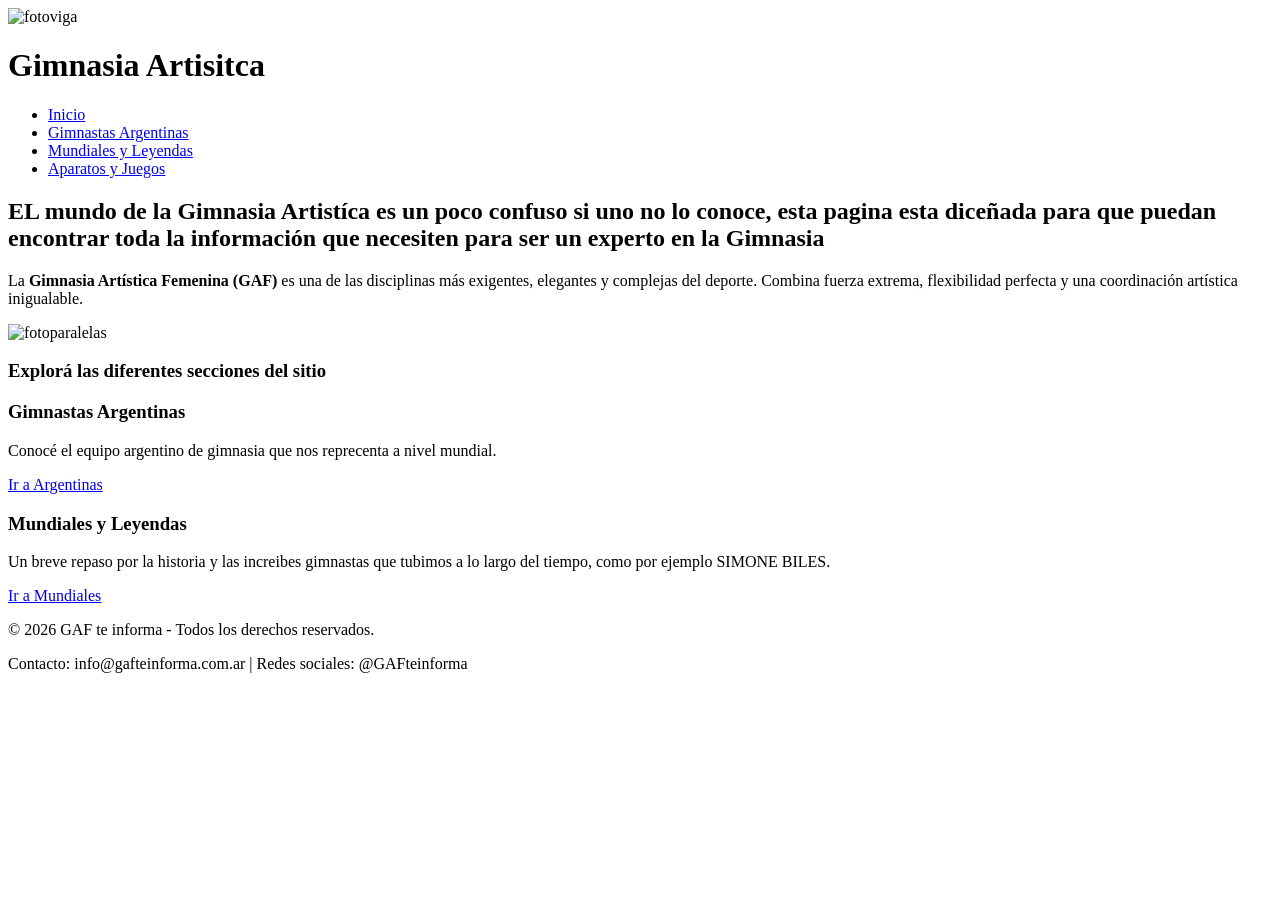
==== index.html @ 98a5e2ac "img width and margin" ====
<!DOCTYPE html>
<html lang="es">
<head>
    <meta charset="UTF-8">
    <title>Gimnasia artisitca femenina te informa - Inicio</title>
    <link rel="stylesheet" href="styles.css">
</head>
<body>

    <header>
        <div class="nav-header">
            <div class="titulo-foto">
                <img src="https://upag-pagu.com/wp-content/uploads/2025/05/GettyImages-2164834760.jpg" alt="fotoviga" clas="fotoviga">
                <h1>Gimnasia Artisitca</h1>
            </div>
            <nav>
                <ul>
                    <li><a href="index.html" class="active">Inicio</a></li>
                    <li><a href="argentina.html">Gimnastas Argentinas</a></li>
                    <li><a href="mundiales.html">Mundiales y Leyendas</a></li>
                    <li><a href="aparatos.html">Aparatos y Juegos</a></li>
                </ul>
            </nav>
        </div>
    </header>

    <main>
        <section>
            <h2>EL mundo de la Gimnasia Artistíca es un poco confuso si uno no lo conoce, esta pagina esta diceñada para que puedan encontrar toda la información que necesiten para ser un experto en la Gimnasia</h2>
            <p>La <strong>Gimnasia Artística Femenina (GAF)</strong> es una de las disciplinas más exigentes, elegantes y complejas del deporte. Combina fuerza extrema, flexibilidad perfecta y una coordinación artística inigualable.</p>
            
            <div class="media-container">
                <img src="https://www.fmg.com.ar/images/2026/id-479.jpeg" alt="fotoparalelas" class="fotoparalelas">
            </div>

            <h3>Explorá las diferentes secciones del sitio</h3>
            <div class="secciones-del-sitio">
                <div class="info">
                    <h3>Gimnastas Argentinas</h3>
                    <p>Conocé el equipo argentino de gimnasia que nos reprecenta a nivel mundial. </p>
                    <div class="enlace">
                        <a href="argentina.html">Ir a Argentinas</a>
                    </div>
                </div>
                <div class="info">
                    <h3>Mundiales y Leyendas</h3>
                    <p>Un breve repaso por la historia y las increibes gimnastas que tubimos a lo largo del tiempo, como por ejemplo SIMONE BILES.</p>
                    <div class="enlace">
                        <a href="mundiales.html">Ir a Mundiales</a>
                    </div>
                </div>
            </div>
        </section>
    </main>

    <footer>
        <p>&copy; 2026 GAF te informa - Todos los derechos reservados.</p>
        <p>Contacto: info@gafteinforma.com.ar | Redes sociales: @GAFteinforma</p>
    </footer>

</body>
</html>
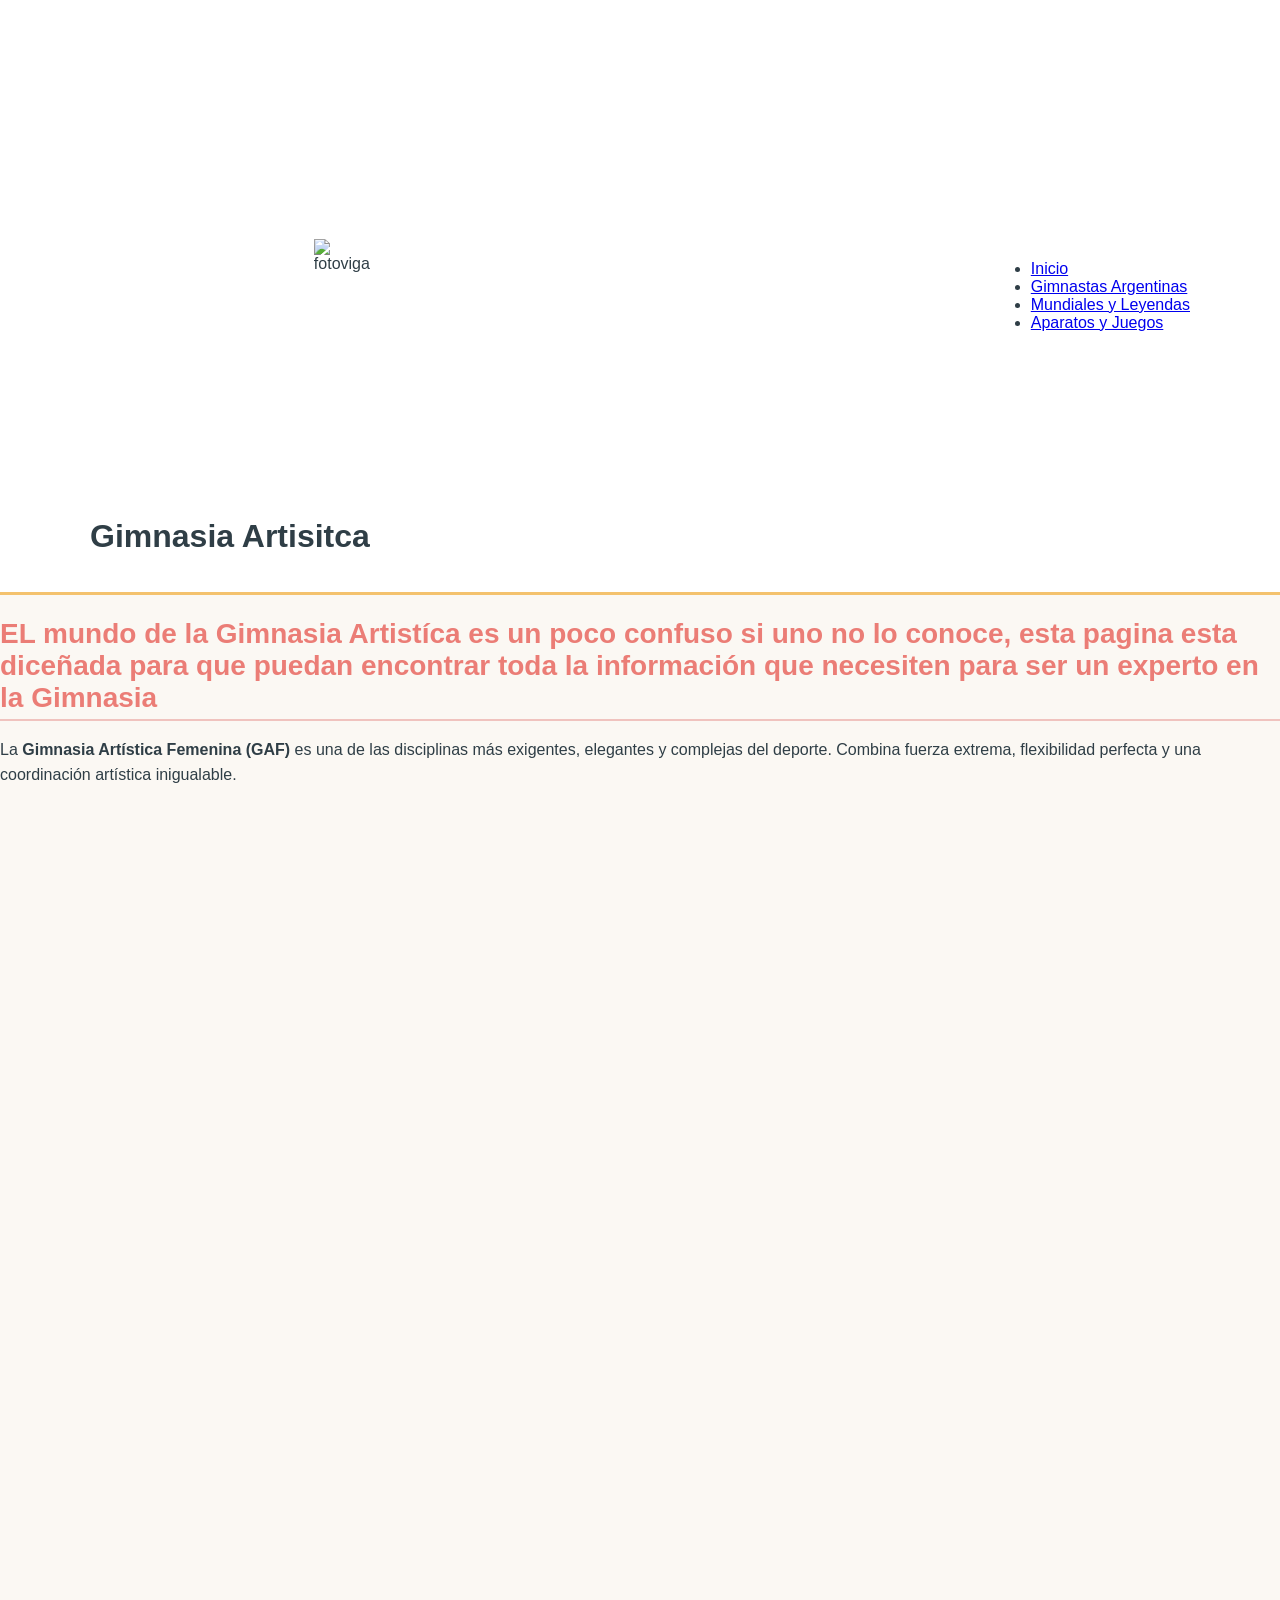
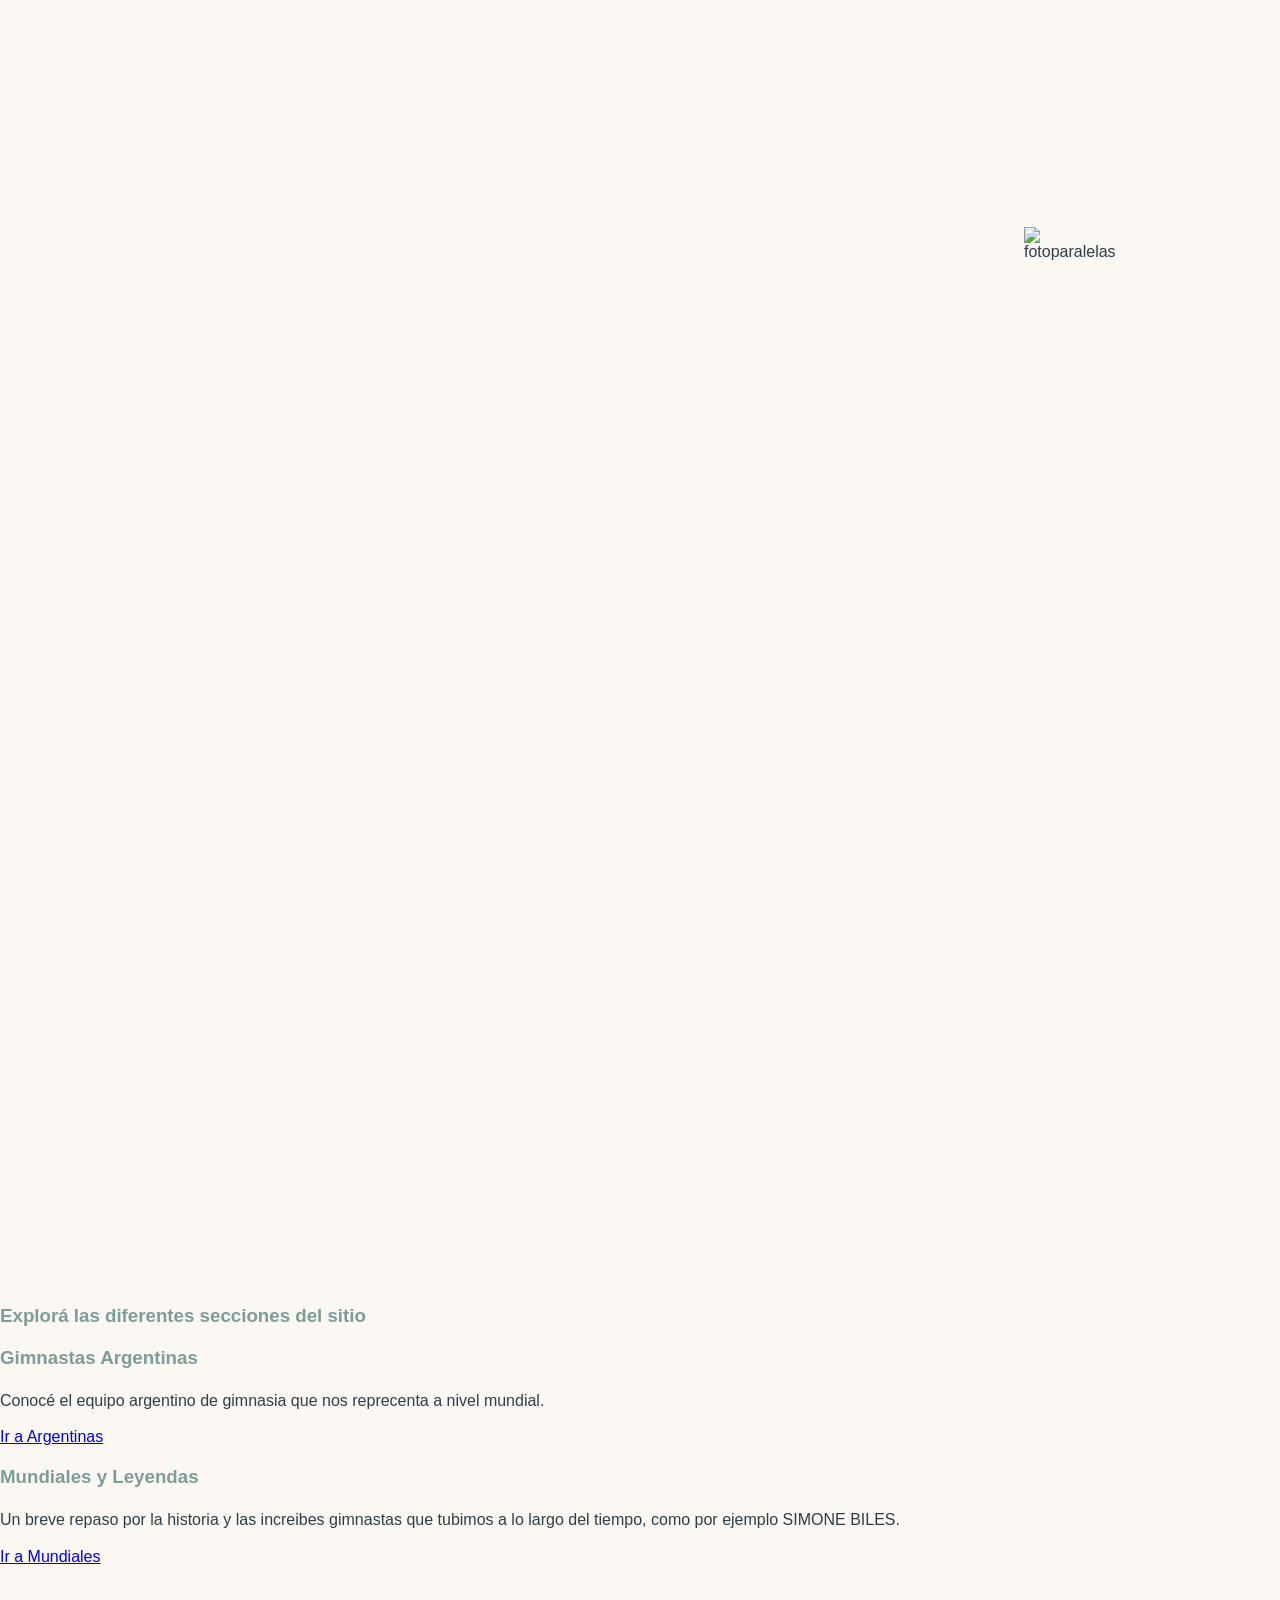
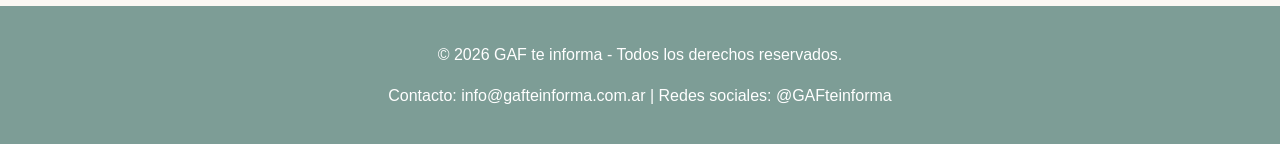
==== commit 82b3a6c1: ".." ====
--- a/index.html
+++ b/index.html
@@ -3,7 +3,7 @@
 <head>
     <meta charset="UTF-8">
     <title>Gimnasia artisitca femenina te informa - Inicio</title>
-    <link rel="stylesheet" href="styles.css">
+    <link rel="stylesheet" href="style.css">
 </head>
 <body>
 
--- a/style.css
+++ b/style.css
@@ -0,0 +1,56 @@
+
+body {
+    font-family: Arial, sans-serif;
+    background-color: #fbf8f3; 
+    color: #2f3e46; 
+    margin: 0;
+    padding: 0;
+}
+
+header {
+    background-color: #ffffff;
+    border-bottom: 3px solid #f4c26d; 
+    padding: 15px 20px;
+}
+
+.nav-header {
+    width: 90%;
+    max-width: 1100px;
+    margin: 0 auto;
+    display: flex;
+    justify-content: space-between;
+    align-items: center;
+}
+
+
+
+h2 {
+    color: #eb7d76; 
+    font-size: 28px;
+    margin-bottom: 15px;
+    border-bottom: 2px solid #f0c3be; 
+    padding-bottom: 5px;
+}
+
+h3 {
+    color: #7d9d96;
+    margin-top: 20px;
+}
+
+p {
+    margin-bottom: 15px;
+    line-height: 1.6;
+}
+
+img {
+    width: 30%;
+    margin: 80%;
+}
+
+footer {
+    background-color: #7d9d96; 
+    color: white;
+    text-align: center;
+    padding: 20px;
+    margin-top: 40px;
+}
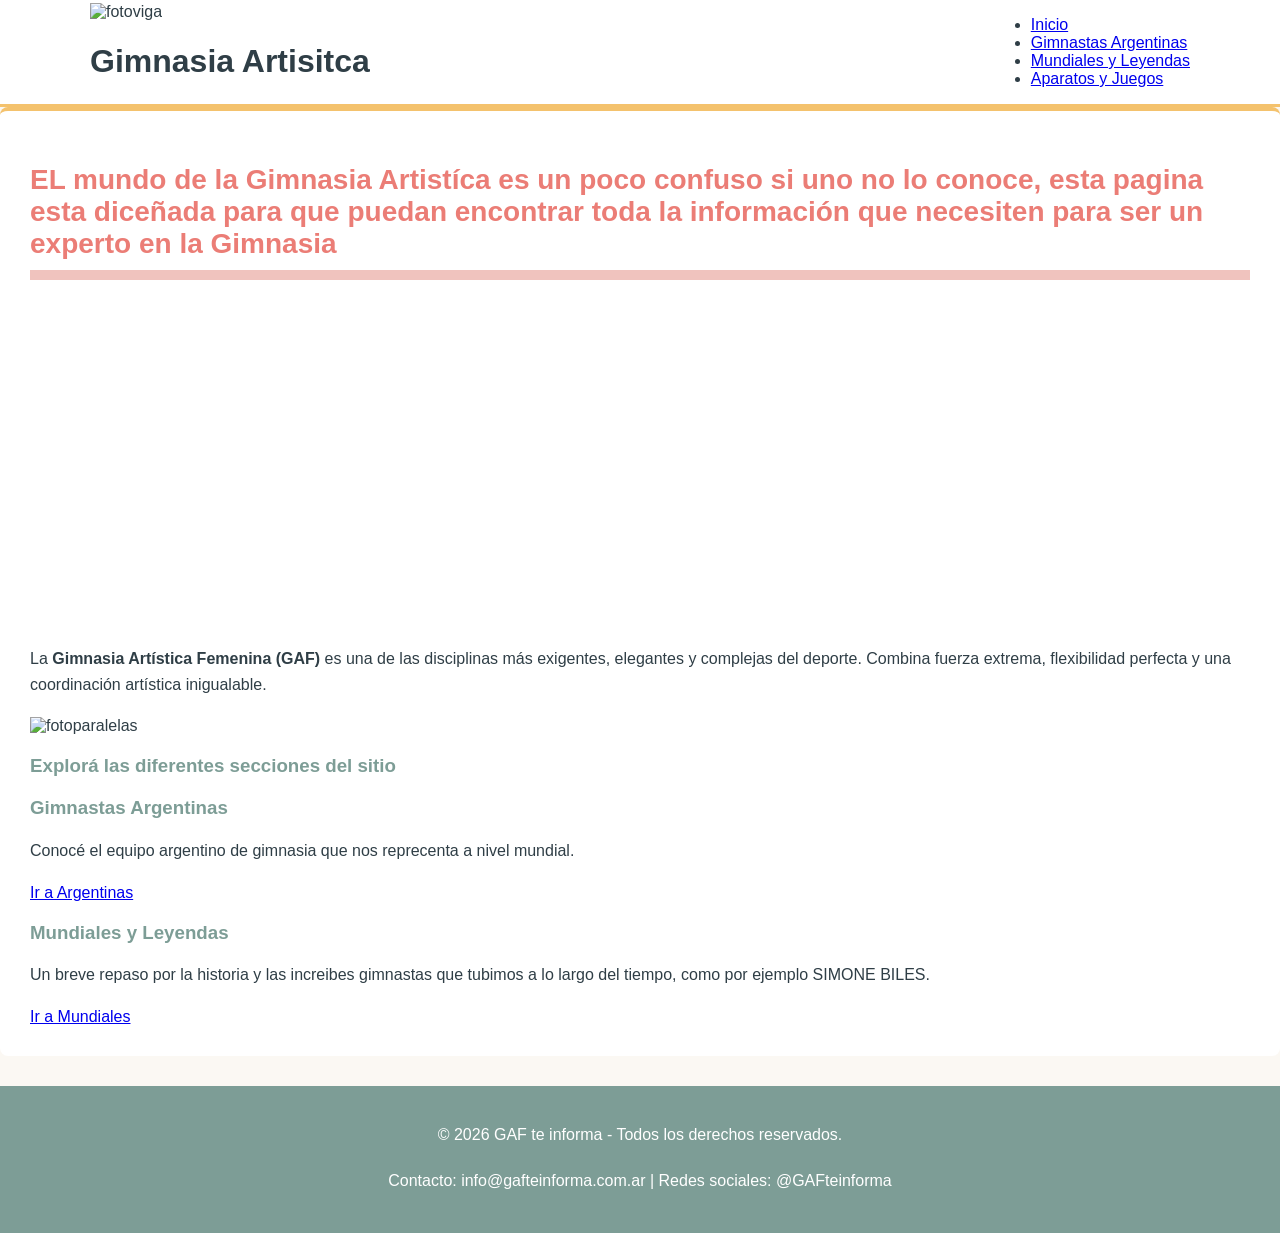
==== commit a55a5b57: "cambio imagen foto viga" ====
--- a/index.html
+++ b/index.html
@@ -10,7 +10,7 @@
     <header>
         <div class="nav-header">
             <div class="titulo-foto">
-                <img src="https://upag-pagu.com/wp-content/uploads/2025/05/GettyImages-2164834760.jpg" alt="fotoviga" clas="fotoviga">
+                <img src="https://encrypted-tbn0.gstatic.com/images?q=tbn:ANd9GcTVE55rpxYlZl0t7Lg4yteZmJ_-reAowiWtIWdiluhaOA&s=10" alt="fotoviga" clas="fotoviga">
                 <h1>Gimnasia Artisitca</h1>
             </div>
             <nav>
--- a/style.css
+++ b/style.css
@@ -3,14 +3,14 @@
     font-family: Arial, sans-serif;
     background-color: #fbf8f3; 
     color: #2f3e46; 
-    margin: 0;
-    padding: 0;
+    margin:auto ;
+    padding: auto;
 }
 
 header {
     background-color: #ffffff;
     border-bottom: 3px solid #f4c26d; 
-    padding: 15px 20px;
+
 }
 
 .nav-header {
@@ -27,9 +27,9 @@
 h2 {
     color: #eb7d76; 
     font-size: 28px;
-    margin-bottom: 15px;
-    border-bottom: 2px solid #f0c3be; 
-    padding-bottom: 5px;
+    margin-bottom: 30%;
+    border-bottom: 10px solid #f0c3be; 
+    padding-bottom: 10px;
 }
 
 h3 {
@@ -38,13 +38,21 @@
 }
 
 p {
-    margin-bottom: 15px;
+    margin-bottom: 20px;
     line-height: 1.6;
 }
 
+section {
+    background-color: #ffffff;
+    padding: 30px;
+    border-radius: 8px;
+    margin-bottom: 30px;
+    border-top: 4px solid #f4c26d;
+}
+
 img {
-    width: 30%;
-    margin: 80%;
+    width: auto;
+    margin: auto;
 }
 
 footer {
@@ -52,5 +60,9 @@
     color: white;
     text-align: center;
     padding: 20px;
-    margin-top: 40px;
+    margin-top: auto;
+}
+
+.fotoviga{
+    width: 70px;
 }
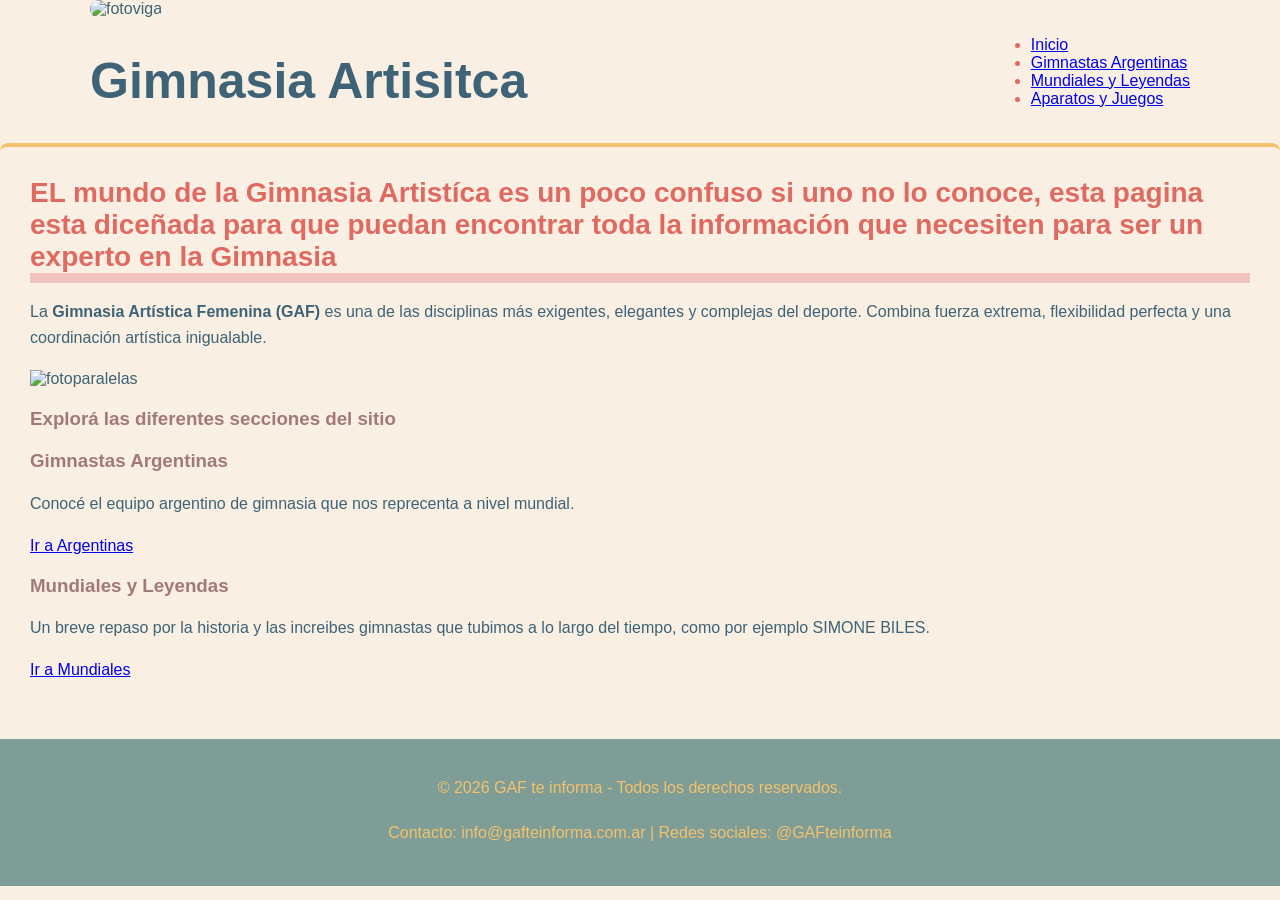
==== commit d854e908: "foto inicial" ====
--- a/index.html
+++ b/index.html
@@ -6,11 +6,10 @@
     <link rel="stylesheet" href="style.css">
 </head>
 <body>
-
     <header>
         <div class="nav-header">
             <div class="titulo-foto">
-                <img src="https://encrypted-tbn0.gstatic.com/images?q=tbn:ANd9GcTVE55rpxYlZl0t7Lg4yteZmJ_-reAowiWtIWdiluhaOA&s=10" alt="fotoviga" clas="fotoviga">
+                <img src="https://encrypted-tbn0.gstatic.com/images?q=tbn:ANd9GcTVE55rpxYlZl0t7Lg4yteZmJ_-reAowiWtIWdiluhaOA&s=10" alt="fotoviga" class="fotoviga">
                 <h1>Gimnasia Artisitca</h1>
             </div>
             <nav>
@@ -23,7 +22,6 @@
             </nav>
         </div>
     </header>
-
     <main>
         <section>
             <h2>EL mundo de la Gimnasia Artistíca es un poco confuso si uno no lo conoce, esta pagina esta diceñada para que puedan encontrar toda la información que necesiten para ser un experto en la Gimnasia</h2>
@@ -32,8 +30,8 @@
             <div class="media-container">
                 <img src="https://www.fmg.com.ar/images/2026/id-479.jpeg" alt="fotoparalelas" class="fotoparalelas">
             </div>
-
-            <h3>Explorá las diferentes secciones del sitio</h3>
+            <div>  <h3>Explorá las diferentes secciones del sitio</h3> </div>
+          
             <div class="secciones-del-sitio">
                 <div class="info">
                     <h3>Gimnastas Argentinas</h3>
--- a/style.css
+++ b/style.css
@@ -1,16 +1,15 @@
 
 body {
     font-family: Arial, sans-serif;
-    background-color: #fbf8f3; 
-    color: #2f3e46; 
+    background-color: #f9f0e3; 
+    color: #3e6276; 
     margin:auto ;
     padding: auto;
 }
 
 header {
-    background-color: #ffffff;
-    border-bottom: 3px solid #f4c26d; 
-
+    background-color: #f9f0e3;
+    border:#a27976;
 }
 
 .nav-header {
@@ -21,19 +20,22 @@
     justify-content: space-between;
     align-items: center;
 }
-
+h1{
+    font-size: 50px;
+}
 
 
 h2 {
-    color: #eb7d76; 
+    color: #e06a61; 
     font-size: 28px;
-    margin-bottom: 30%;
+     margin: 0;
+    padding: 0;
+    box-sizing: border-box;
     border-bottom: 10px solid #f0c3be; 
-    padding-bottom: 10px;
 }
 
 h3 {
-    color: #7d9d96;
+    color:#a27976;
     margin-top: 20px;
 }
 
@@ -43,7 +45,7 @@
 }
 
 section {
-    background-color: #ffffff;
+    background-color: #f9f0e3;
     padding: 30px;
     border-radius: 8px;
     margin-bottom: 30px;
@@ -51,18 +53,24 @@
 }
 
 img {
-    width: auto;
-    margin: auto;
+    width: 100%;
+    height: auto;
 }
 
 footer {
     background-color: #7d9d96; 
-    color: white;
+    color: #f4c26d;
     text-align: center;
     padding: 20px;
     margin-top: auto;
+    color:
 }
 
-.fotoviga{
-    width: 70px;
+.fotoviga {
+    border-radius: 10px;
+    size: 120%;
+}
+
+li{
+    color: #e06a61;
 }
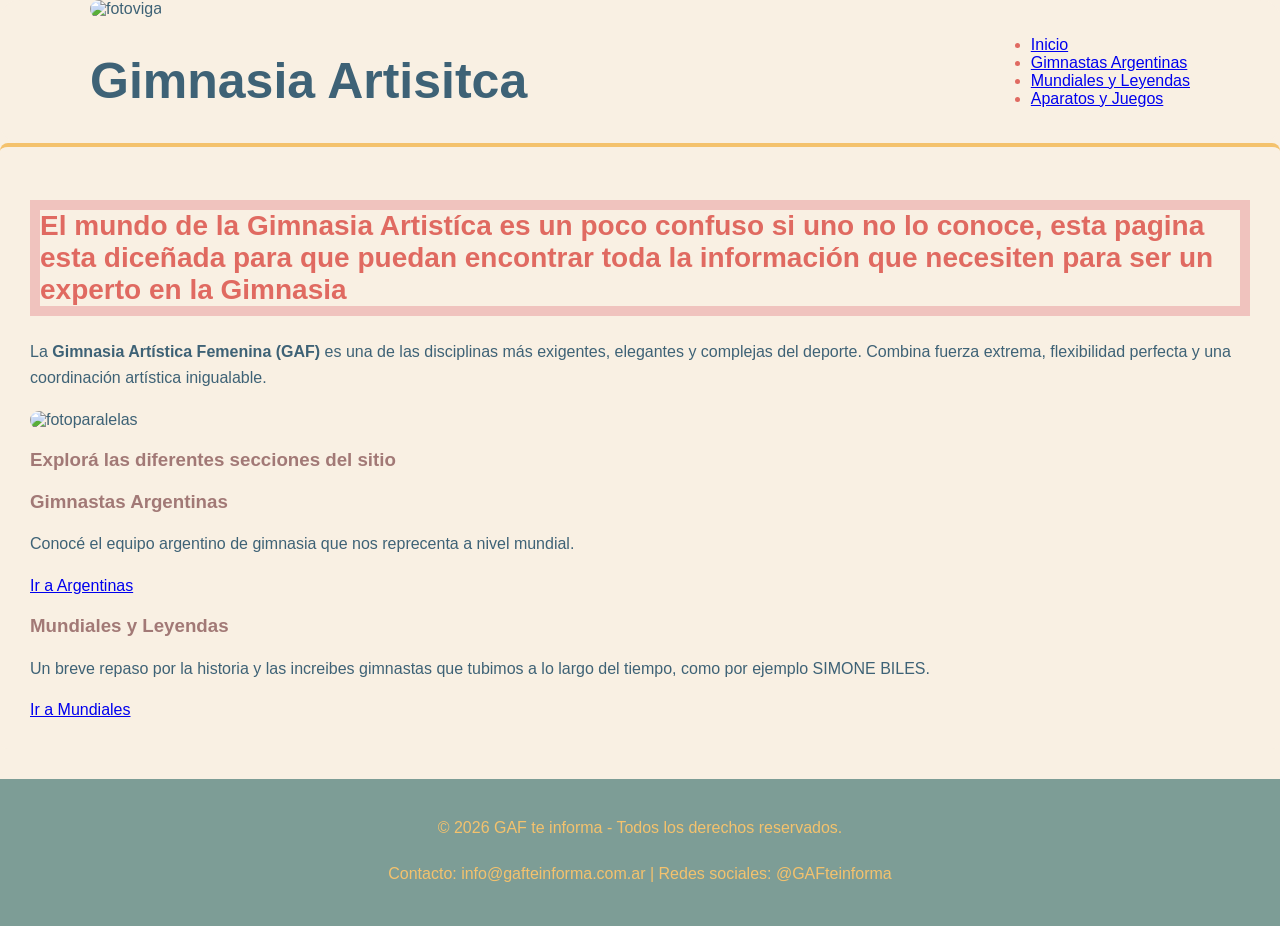
==== commit b94a056c: "h2 border" ====
--- a/index.html
+++ b/index.html
@@ -24,7 +24,7 @@
     </header>
     <main>
         <section>
-            <h2>EL mundo de la Gimnasia Artistíca es un poco confuso si uno no lo conoce, esta pagina esta diceñada para que puedan encontrar toda la información que necesiten para ser un experto en la Gimnasia</h2>
+            <h2>El mundo de la Gimnasia Artistíca es un poco confuso si uno no lo conoce, esta pagina esta diceñada para que puedan encontrar toda la información que necesiten para ser un experto en la Gimnasia</h2>
             <p>La <strong>Gimnasia Artística Femenina (GAF)</strong> es una de las disciplinas más exigentes, elegantes y complejas del deporte. Combina fuerza extrema, flexibilidad perfecta y una coordinación artística inigualable.</p>
             
             <div class="media-container">
--- a/style.css
+++ b/style.css
@@ -9,7 +9,11 @@
 
 header {
     background-color: #f9f0e3;
-    border:#a27976;
+    border-top:#a27976;
+    border-bottom: #a27976;
+    border-left: #a27976;
+    border-right:#a27976 ;
+    border-radius: 20px;
 }
 
 .nav-header {
@@ -28,10 +32,10 @@
 h2 {
     color: #e06a61; 
     font-size: 28px;
-     margin: 0;
-    padding: 0;
+     margin: 10;
+    padding: 10;
     box-sizing: border-box;
-    border-bottom: 10px solid #f0c3be; 
+    border: 10px solid #f0c3be; 
 }
 
 h3 {
@@ -55,6 +59,7 @@
 img {
     width: 100%;
     height: auto;
+    border-radius: 10px;
 }
 
 footer {
@@ -67,8 +72,8 @@
 }
 
 .fotoviga {
-    border-radius: 10px;
-    size: 120%;
+
+    size: 140%;
 }
 
 li{
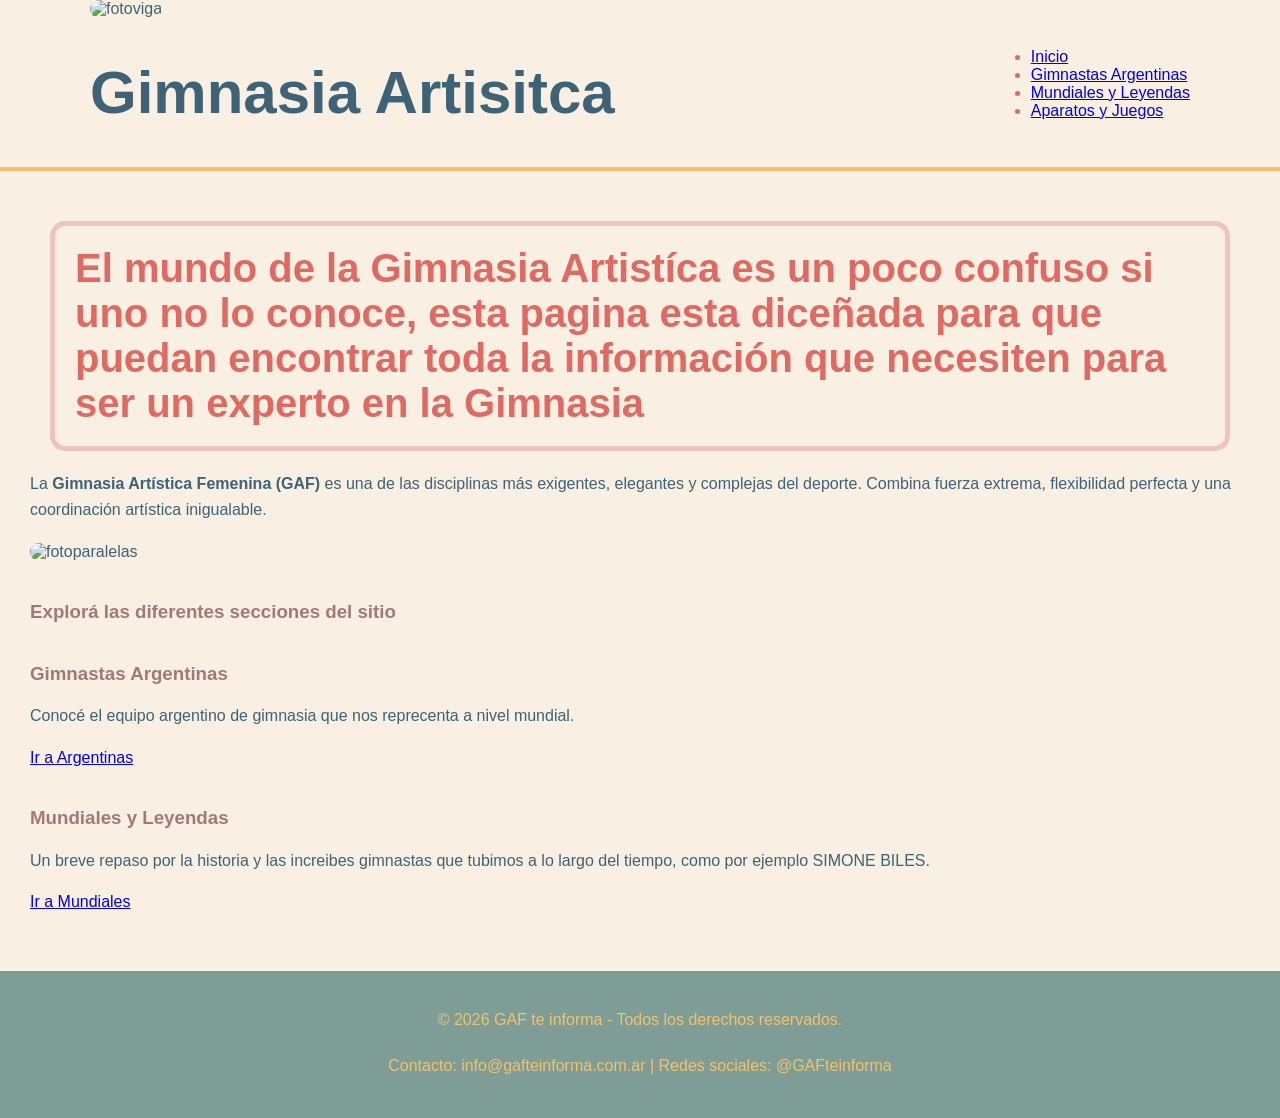
==== commit bf641143: "errot tipeo x2" ====
--- a/index.html
+++ b/index.html
@@ -2,7 +2,7 @@
 <html lang="es">
 <head>
     <meta charset="UTF-8">
-    <title>Gimnasia artisitca femenina te informa - Inicio</title>
+    <title>Gimnasia artistica femenina te informa - Inicio</title>
     <link rel="stylesheet" href="style.css">
 </head>
 <body>
--- a/style.css
+++ b/style.css
@@ -9,11 +9,8 @@
 
 header {
     background-color: #f9f0e3;
-    border-top:#a27976;
-    border-bottom: #a27976;
-    border-left: #a27976;
-    border-right:#a27976 ;
-    border-radius: 20px;
+    margin: 0;
+    padding: 0;
 }
 
 .nav-header {
@@ -25,22 +22,25 @@
     align-items: center;
 }
 h1{
-    font-size: 50px;
+    font-family: Verdana, Geneva, Tahoma, sans-serif;
+    font-size: 60px;
 }
 
 
 h2 {
     color: #e06a61; 
-    font-size: 28px;
-     margin: 10;
-    padding: 10;
+    font-size: 40px;
+    margin: 20px;
+    padding: 20px;
     box-sizing: border-box;
-    border: 10px solid #f0c3be; 
+    border: 5px solid #f0c3be;
+    border-radius: 15px;
 }
 
 h3 {
     color:#a27976;
-    margin-top: 20px;
+    margin-top: 40px;
+    size: 25px;
 }
 
 p {
@@ -51,7 +51,6 @@
 section {
     background-color: #f9f0e3;
     padding: 30px;
-    border-radius: 8px;
     margin-bottom: 30px;
     border-top: 4px solid #f4c26d;
 }
@@ -68,12 +67,12 @@
     text-align: center;
     padding: 20px;
     margin-top: auto;
-    color:
+
 }
 
 .fotoviga {
 
-    size: 140%;
+    size: 600px;
 }
 
 li{
